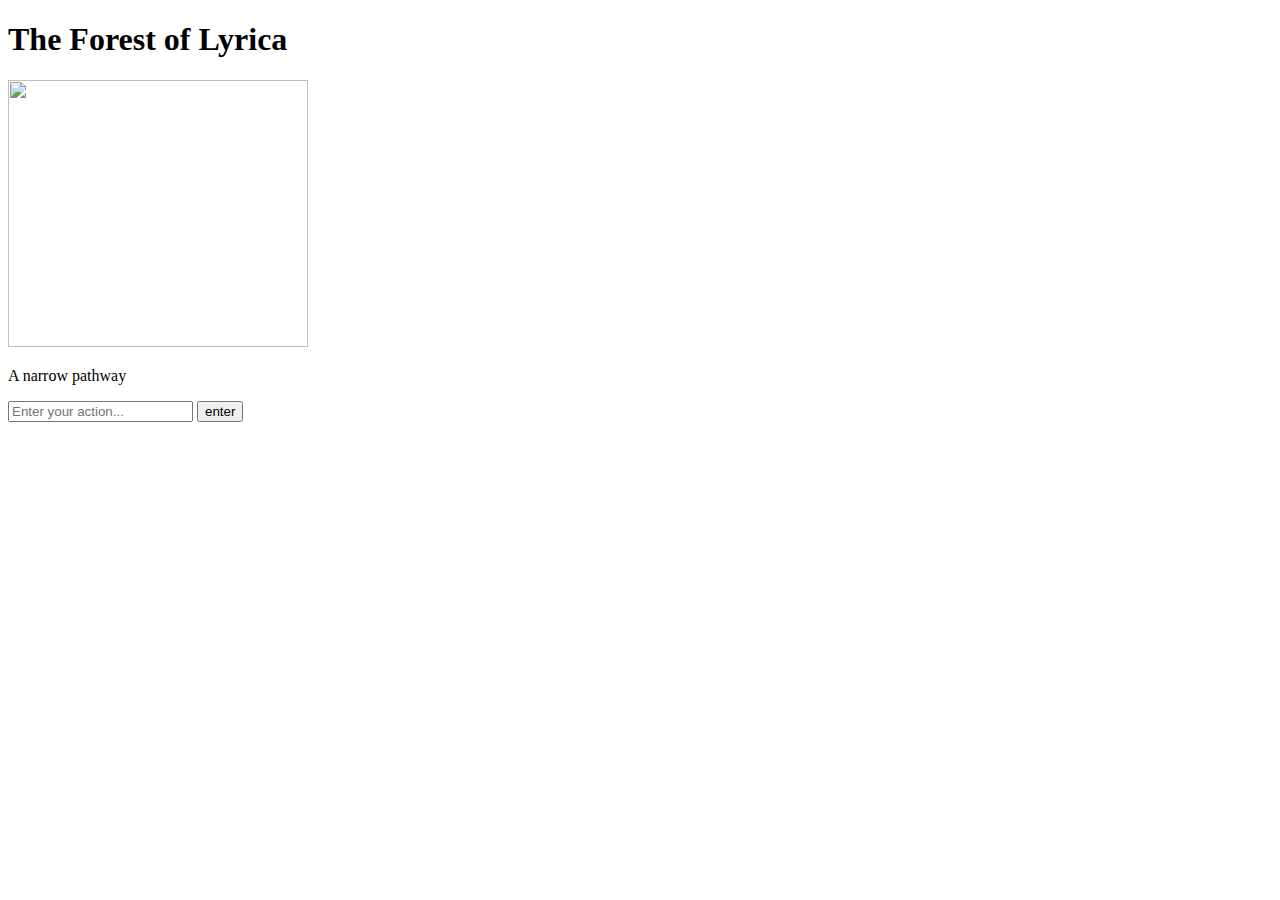
==== src/index.html @ 9288c235 "Update index.html" ====
<!doctype html>
<title>The Forest of Lyrica</title>
<link rel="stylesheet" href="lyrica.css">

<div id="stage">
  <h1>The Forest of Lyrica</h1>
  <img src="" width="300" height="267">
  <p id="output"></p>
  <input id="input" type="text" placeholder="Enter your action..."> 
  <button>enter</button>
</div>

<script>
//Create the map
var map = [];

map[0] = "An old stone keep.";
map[1] = "A deep well.";
map[2] = "A sunny glade";
map[3] = "A sleeping dragon";
map[4] = "A narrow pathway";
map[5] = "An ancient gate";
map[6] = "The edge of a river";
map[7] = "A lonely wooden bench";
map[8] = "An isolated cottage. Faint music comes from inside";

var images = [];
images[0] ="keep.png";
images[1] ="well.png";
images[2] ="glade.png";
images[3] ="dragon.png";
images[4] ="path.png";
images[5] ="gate.png";
images[6] ="river.png";
images[7] ="bench.png";
images[8] ="cottage.png";

//Messages for boundaries
var blockedPathMessages = [];
blockedPathMessages[0] = "It's too dangerous to move that way.";
blockedPathMessages[1] = "A mysterious force holds you back.";
blockedPathMessages[2] = "A tangle of thorns blocks your way.";
blockedPathMessages[3] = "You can't step over the dragon.";
blockedPathMessages[4] = "";
blockedPathMessages[5] = "The gate locks shut.";
blockedPathMessages[6] = "The river is too deep to cross.";
blockedPathMessages[7] = "The trees are too thick to pass.";
blockedPathMessages[8] = "You're too scared to go that way.";

//Create the items and set their location
var items = ["stone"];
var itemsLocation = [6];
//An array to store what the player ir carrying
var backpack = [];

//set the players start location and init player's input
var mapLocation = 4;
var playersInput = "";
var gameMessage = "";
//Create array of actions and a variable for the current action
var actionsIKnow = ["north", "east", "south", "west", "take", "use", "drop"];
var action = "";
//An array of the items game understands and a variable to store current item
var itemsIKnow = ["flute", "stone", "sword"];
var item = "";
//The output and input elements
var output = document.querySelector("#output");
var input = document.querySelector("#input");
//The image
var image = document.querySelector("img");
//the button
var button = document.querySelector("button");
button.style.cursor = "pointer";
button.addEventListener("click", clickHandler, false);
window.addEventListener("keydown", enter, false);

//Display the player's location
render();

function clickHandler(){
  playGame();
}
function enter(){
  if(event.keyCode === 13) {
    playGame();
    input.value = "";
  }
}

function playGame(){
  playersInput = input.value;
  playersInput = playersInput.toLowerCase();

  gameMessage = "";
  action = "";
  
  //Figure out the player's action
  for (var i = 0; i<actionsIKnow.length; i++){
    if(playersInput.indexOf(actionsIKnow[i]) !==-1)
    {
      action = actionsIKnow[i];
      break;
    }
  }
  //Figure out the item the player wants
  for (var i = 0; i<itemsIKnow.length; i++){
    if(playersInput.indexOf(itemsIKnow[i]) !==-1)
    {
      item = itemsIKnow[i];
      break;
    }
  }

  switch(action)
  {
    case "north":
      if(mapLocation >= 3){
        mapLocation -= 3;
      }
      else
      {
        gameMessage = blockedPathMessages[mapLocation];
      }
      //mapLocation = mapLocation -3
      break;
    case "east":
      if(mapLocation % 3 != 2){     
        mapLocation++;
      }
      else
      {
        gameMessage = blockedPathMessages[mapLocation];
      }
      break;
    case "south":
      if(mapLocation < 6){
        mapLocation += 3;
      }
      else
      {
        gameMessage = blockedPathMessages[mapLocation];
      }
      break;
    case "west":
      if (mapLocation % 3 != 0){
        mapLocation--;
      }
      else
      {
        gameMessage = blockedPathMessages[mapLocation];
      }
      break;
    case "take":
      takeItem();
      break;
    case "use":
      useItem();
      break;
    case "drop":
      dropItem();
      break;
    default:
      gameMessage = "I don't understand that"
  }
  render();
}

function takeItem(){

 var itemIndex = items.indexOf(item);
    
    // Check if the item exists in the current location and is also in the list of items the game understands
    if (itemsLocation[itemIndex] === mapLocation && itemIndex !== -1) {
        // Add the item to the backpack
        backpack.push(item);
        
        // Remove the item from the current location
        items.splice(itemIndex, 1);
        itemsLocation.splice(itemIndex, 1);
        
        // Update the game message
        gameMessage = "You picked up the " + item + ".";
    } else {
        // If the item is not found in the current location or is not recognized by the game
        gameMessage = "You can't take that item.";
    }

}

function dropItem(){
    // Check if the backpack is empty
    if (backpack.length === 0) {
        gameMessage = "You're not carrying anything to drop.";
        return;
    }
    
    var itemIndex = backpack.indexOf(item);
    
    // Check if the item exists in the backpack
    if (itemIndex !== -1) {
        // Remove the item from the backpack
        backpack.splice(itemIndex, 1);
        
        // Add the item back to the current location
        items.push(item);
        itemsLocation.push(mapLocation);
        
        // Update the game message
        gameMessage = "You dropped the " + item + ".";
    } else {
        // If the item is not found in the backpack
        gameMessage = "You're not carrying that item.";
    }
}

function useItem(){
  //find out if the item is in the backpack
  var backPackIndexNumber = backpack.indexOf(item);

  if (backpack.length === 0) {
    gameMessage = "You're not carrying anything to use.";
    return;
  }
  if (backPackIndexNumber === -1){
    gameMessage = "You're not carrying that item.";
    return;
  }
  switch(item)
  {
    case "flute":
    if (mapLocation === 8){
      gameMessage = "Beautiful music fills the air.";
      gameMessage+= " A wizend old man steps outside ";
      gameMessage+= "and hands you a sword!";

      //Add the sword to the world
      items.push("sword");
      itemsLocation.push(mapLocation);
    }else{
      gameMessage = "You try and play the flute";
      gameMessage+= " but it makes no sound here.";
    }
    break;
    case "sword":
      if (mapLocation ===3)
      {
        gameMessage = "You swing the sword and slay the dragon.";
        gameMessage += "You've saved the forest of Lyrica!."
        //end game
        //TODO
      }
      else
      {
        gameMessage = "You swing the sword listlessly.";
      }
      break;
    case "stone":
    if (mapLocation === 1)
      {
        gameMessage = "You drop the stone in the well.";
        gameMessage+= " A magical flute appears";
        //remove the stone from the backpack
        backpack.splice(backPackIndexNumber, 1)
        //Add the flute to the world
        items.push("flute");
        itemsLocation.push(mapLocation);
        //remove the stone from the game
        //TODO
      }
      else
      {
        gameMessage = "You fumble with the stone in your pocket.";
      }
      break;

  }
}

function render(){
  //Render the location
  output.innerHTML = map[mapLocation];
  image.src = "images/" + images[mapLocation];

  for(var i = 0; i < items.length; i++){
    if (mapLocation === itemsLocation[i]){
      output.innerHTML += "<br>You see a <strong>" + items[i] +"</strong> here";
    }
  }  
  //Display the game message
  output.innerHTML += "<br><em>" + gameMessage + "</em>"

  //Display the player's backpack contents
  if(backpack.length !== 0){
    output.innerHTML += "<br>You're carrying: " + backpack.join(", ");
  }
}
</script>
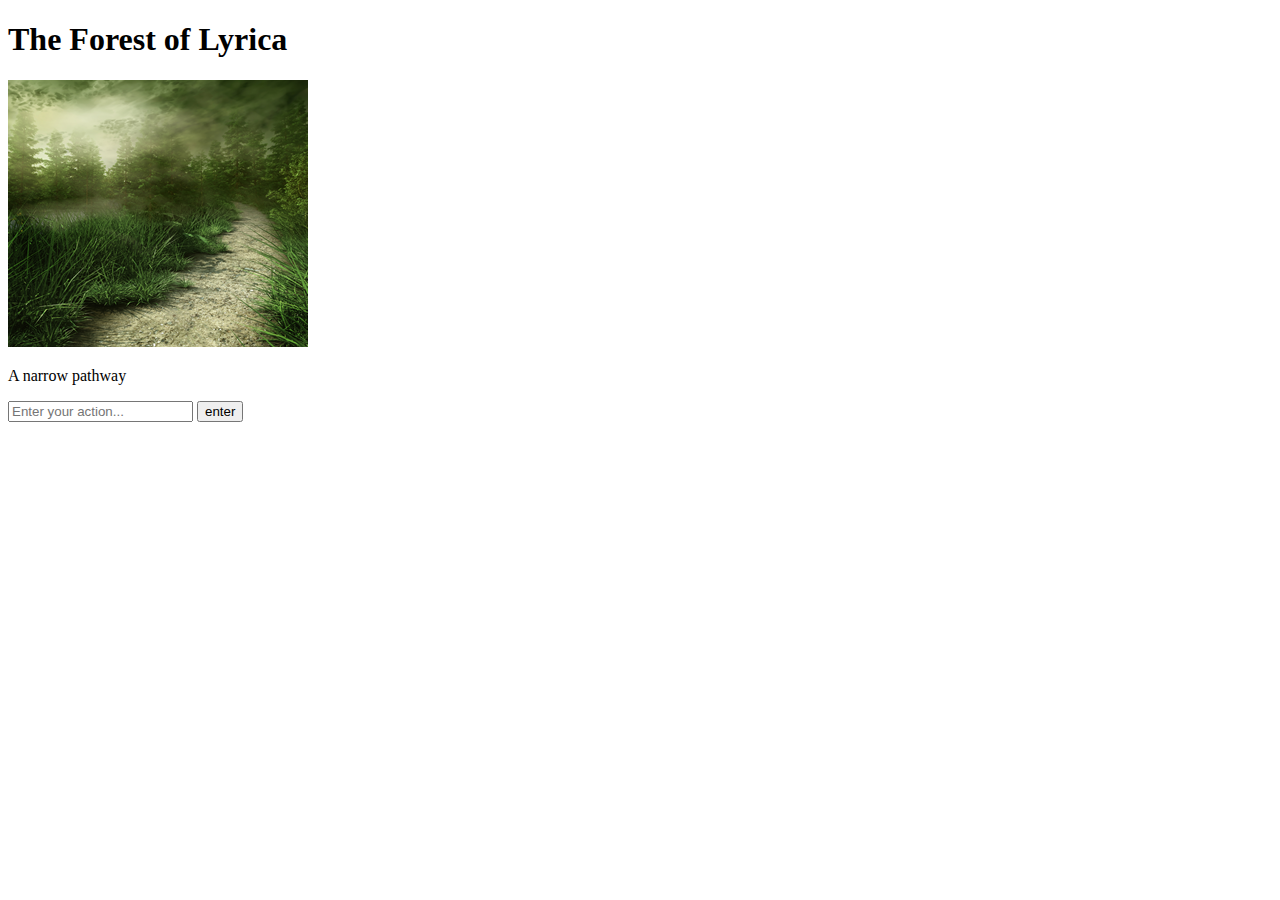
==== commit 889245b1: "Update index.html6" ====
--- a/src/index.html
+++ b/src/index.html
@@ -279,7 +279,7 @@
 function render(){
   //Render the location
   output.innerHTML = map[mapLocation];
-  image.src = "images/" + images[mapLocation];
+  image.src = images[mapLocation];
 
   for(var i = 0; i < items.length; i++){
     if (mapLocation === itemsLocation[i]){
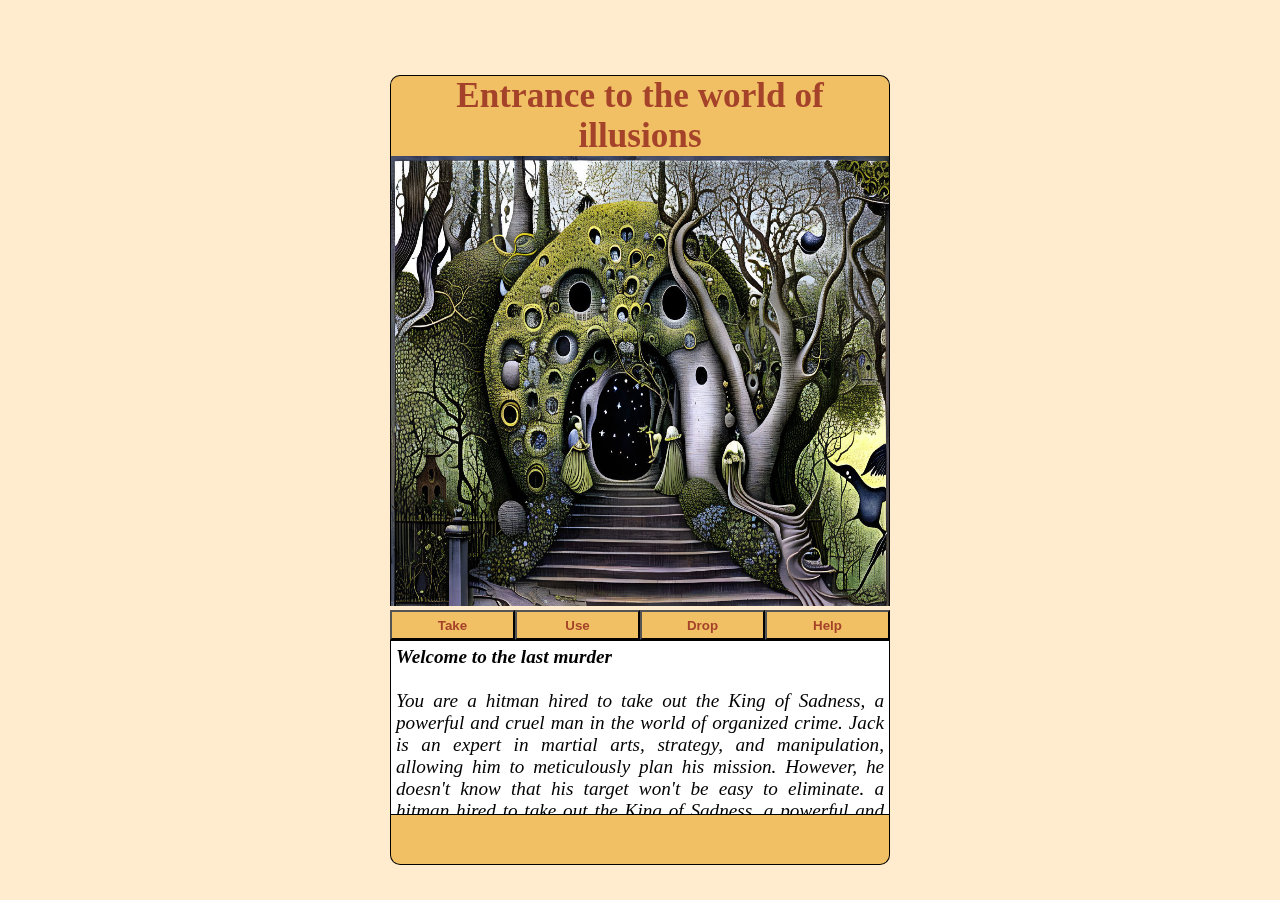
==== commit 7a89c909: "World of Illusions" ====
--- a/src/index.html
+++ b/src/index.html
@@ -1,297 +1,1616 @@
-<!doctype html>
-<title>The Forest of Lyrica</title>
-<link rel="stylesheet" href="lyrica.css">
-
-<div id="stage">
-  <h1>The Forest of Lyrica</h1>
-  <img src="" width="300" height="267">
-  <p id="output"></p>
-  <input id="input" type="text" placeholder="Enter your action..."> 
-  <button>enter</button>
-</div>
+<!DOCTYPE html>
+<html lang="en">
+<head>
+    <meta charset="UTF-8">
+    <meta http-equiv="X-UA-Compatible" content="IE=edge">
+    <meta name="viewport" content="width=device-width, initial-scale=1.0">
+    <link rel="stylesheet" href="style.css">
+    <title>Path of Transmigrate</title>
+</head>
+<body>
+    <div class="gameZone">
+        <div class="locationWrap">
+            <div class="location">
+                <h1 id="titleOutput"></h1>
+                <img src="" width="500" height="450">
+                <div class="buttonsSet">
+                    <button id="takeButton">Take</button>
+                    <button id="useButton">Use</button>
+                    <button id="dropButton">Drop</button>
+                    <button id="helpButton">Help</button>
+                </div>
+                    <input type="text" id="input" placeholder="Enter the item... And press Enter" >
+                    <p id="outputDisplay"></p>
+                    <div id="backpackDisplay"></div>
+            </div>
+        </div>
+        <div class="map"></div>
+    </div>
+</body>
 
 <script>
-//Create the map
-var map = [];
-
-map[0] = "An old stone keep.";
-map[1] = "A deep well.";
-map[2] = "A sunny glade";
-map[3] = "A sleeping dragon";
-map[4] = "A narrow pathway";
-map[5] = "An ancient gate";
-map[6] = "The edge of a river";
-map[7] = "A lonely wooden bench";
-map[8] = "An isolated cottage. Faint music comes from inside";
-
+    //Images
 var images = [];
-images[0] ="keep.png";
-images[1] ="well.png";
-images[2] ="glade.png";
-images[3] ="dragon.png";
-images[4] ="path.png";
-images[5] ="gate.png";
-images[6] ="river.png";
-images[7] ="bench.png";
-images[8] ="cottage.png";
-
-//Messages for boundaries
+
+images[0] = "1_1.png";
+images[1] = "2.png";
+images[2] = "3.png";
+images[3] = "4.png";
+images[4] = "5.png";
+images[5] = "6.png";
+images[6] = "7.png";
+images[7] = "8.png";
+images[8] = "9.png";
+images[9] = "10.png";
+images[10] = "11.png";
+images[11] = "12.png";
+images[12] = "13.png";
+images[13] = "14.png";
+images[14] = "15_1.png";
+images[15] = "16.png";
+images[16] = "17.png";
+images[17] = "18.png";
+images[18] = "19.png";
+images[19] = "20.png";
+images[20] = "21.png";
+images[21] = "22.png";
+images[22] = "23.png";
+images[23] = "24.png";
+images[24] = "25.png";
+
+//Map images
+
+var mapImages = [];
+
+mapImages[0] = "assets/map/m1.png";
+mapImages[1] = "assets/map/m2.png";
+mapImages[2] = "assets/map/m3.png";
+mapImages[3] = "assets/map/m4.png";
+mapImages[4] = "assets/map/m5.png";
+mapImages[5] = "assets/map/m6.png";
+mapImages[6] = "assets/map/m7.png";
+mapImages[7] = "assets/map/m8.png";
+mapImages[8] = "assets/map/m9.png";
+mapImages[9] = "assets/map/m10.png";
+mapImages[10] = "assets/map/m11.png";
+mapImages[11] = "assets/map/m12.png";
+mapImages[12] = "assets/map/m13.png";
+mapImages[13] = "assets/map/m14.png";
+mapImages[14] = "assets/map/m15.png";
+mapImages[15] = "assets/map/m16.png";
+mapImages[16] = "assets/map/m17.png";
+mapImages[17] = "assets/map/m18.png";
+mapImages[18] = "assets/map/m19.png";
+mapImages[19] = "assets/map/m20.png";
+mapImages[20] = "assets/map/m21.png";
+mapImages[21] = "assets/map/m22.png";
+mapImages[22] = "assets/map/m23.png";
+mapImages[23] = "assets/map/m24.png";
+mapImages[24] = "assets/map/m25.png";
+
+//Map location name
+var mapName = [];
+
+mapName[0] = "The immovable head";
+mapName[1] = "The cave of souls";
+mapName[2] = "Quiet road";
+mapName[3] = "Cyclops territory";
+mapName[4] = "Dark oak town";
+mapName[5] = "House of the dryads";
+mapName[6] = "Entrance to the world of illusions";
+mapName[7] = "Deadly sins district";
+mapName[8] = "High School of the nobility";
+mapName[9] = "Hideout of fairy cats";
+mapName[10] = "Road to the Heavenly Kingdom";
+mapName[11] = "Street of the wise";
+mapName[12] = "City center";
+mapName[13] = "Noble district tower";
+mapName[14] = "Castle of smile thieves";
+mapName[15] = "Floral outer city";
+mapName[16] = "Scent park";
+mapName[17] = "Harbor lighthouse";
+mapName[18] = "Main port";
+mapName[19] = "Meadow";
+mapName[20] = "Forest of tall trees";
+mapName[21] = "Abandoned cabin";
+mapName[22] = "Fishermen port";
+mapName[23] = "Wizard council tower";
+mapName[24] = "Herbalist shop";
+
+//bloqued paths
 var blockedPathMessages = [];
-blockedPathMessages[0] = "It's too dangerous to move that way.";
-blockedPathMessages[1] = "A mysterious force holds you back.";
-blockedPathMessages[2] = "A tangle of thorns blocks your way.";
-blockedPathMessages[3] = "You can't step over the dragon.";
-blockedPathMessages[4] = "";
-blockedPathMessages[5] = "The gate locks shut.";
-blockedPathMessages[6] = "The river is too deep to cross.";
-blockedPathMessages[7] = "The trees are too thick to pass.";
-blockedPathMessages[8] = "You're too scared to go that way.";
-
-//Create the items and set their location
-var items = ["stone"];
-var itemsLocation = [6];
-//An array to store what the player ir carrying
+
+blockedPathMessages[0] = "You cannot leave the region without first completing your mission.";
+blockedPathMessages[1] = "You cannot leave the region without first completing your mission.";
+blockedPathMessages[2] = "You cannot leave the region without first completing your mission.";
+blockedPathMessages[3] = "You cannot leave the region without first completing your mission.";
+blockedPathMessages[4] = "You cannot leave the region without first completing your mission.";
+blockedPathMessages[5] = "You cannot leave the region without first completing your mission.";
+blockedPathMessages[6] = "";
+blockedPathMessages[7] = "";
+blockedPathMessages[8] = "";
+blockedPathMessages[9] = "You cannot leave the region without first completing your mission.";
+blockedPathMessages[10] = "You cannot leave the region without first completing your mission.";
+blockedPathMessages[11] = "";
+blockedPathMessages[12] = "";
+blockedPathMessages[13] = "";
+blockedPathMessages[14] = "You cannot leave the region without first completing your mission.";
+blockedPathMessages[15] = "You cannot leave the region without first completing your mission.";
+blockedPathMessages[16] = "";
+blockedPathMessages[17] = "";
+blockedPathMessages[18] = "";
+blockedPathMessages[19] = "You cannot leave the region without first completing your mission.";
+blockedPathMessages[20] = "You cannot leave the region without first completing your mission.";
+blockedPathMessages[21] = "You cannot leave the region without first completing your mission.";
+blockedPathMessages[22] = "You cannot leave the region without first completing your mission.";
+blockedPathMessages[23] = "You cannot leave the region without first completing your mission.";
+blockedPathMessages[24] = "You cannot leave the region without first completing your mission.";
+
+var helpMessages = [];
+
+helpMessages[0] = "";
+helpMessages[1] = "";
+helpMessages[2] = "";
+helpMessages[3] = "";
+helpMessages[4] = "";
+helpMessages[5] = "";
+helpMessages[6] = "";
+helpMessages[7] = "";
+helpMessages[8] = "";
+helpMessages[9] = "";
+helpMessages[10] = "";
+helpMessages[11] = "";
+helpMessages[12] = "";
+helpMessages[13] = "";
+helpMessages[14] = "";
+helpMessages[15] = "";
+helpMessages[16] = "";
+helpMessages[17] = "";
+helpMessages[18] = "";
+helpMessages[19] = "";
+helpMessages[20] = "";
+helpMessages[21] = "";
+helpMessages[22] = "";
+helpMessages[23] = "";
+helpMessages[24] = "";
+
+//Set the player's start location
+var mapLocation = 6;
+
+//Initialize the player's input
+var playersInput = "";
+
+//Initialize the gameMessage
+var gameMessage = "";
+
+//Create an array of action the game understands and a variable to store the current action
+var actionsIKnow = ["north", "east", "south", "west", "take", "drop", "use", "help"];
+var action = "";
+
+//Game Objects
+var items = ["whispering flower", "smell flower", "blind flower", "magic map", "golden key", "fishing rod"];
+var itemLocations = [2, 15, 16, 5, 21, 22];
+
+var itemsIKnow = ["magic map", "whispering flower", "smell flower", "blind flower", "golden key", "protection amulet", "invisibility potion", "magic sword", "death sword", "necronomicon", "fairy crown", "death enchantment", "fairy dust", "book of universe", "noble district pass", "castle pass", "fishing rod"];
+var item = "";
+
+//Backpack
 var backpack = [];
 
-//set the players start location and init player's input
-var mapLocation = 4;
-var playersInput = "";
-var gameMessage = "";
-//Create array of actions and a variable for the current action
-var actionsIKnow = ["north", "east", "south", "west", "take", "use", "drop"];
-var action = "";
-//An array of the items game understands and a variable to store current item
-var itemsIKnow = ["flute", "stone", "sword"];
-var item = "";
-//The output and input elements
-var output = document.querySelector("#output");
+//Image 
+var image = document.querySelector("img");
+
+//map image
+var displayMap = document.querySelector(".map");
+
+//The outputs elements
+var titleOutput = document.querySelector("#titleOutput");
+var outputDisplay = document.querySelector("#outputDisplay");
+
+//input element
 var input = document.querySelector("#input");
-//The image
-var image = document.querySelector("img");
-//the button
-var button = document.querySelector("button");
-button.style.cursor = "pointer";
-button.addEventListener("click", clickHandler, false);
-window.addEventListener("keydown", enter, false);
-
-//Display the player's location
+
+
+//The buttons
+var takeButton = document.querySelector("#takeButton");
+takeButton.addEventListener("click", takeAction, false);
+
+var useButton = document.querySelector("#useButton");
+useButton.addEventListener("click", useAction, false);
+
+var dropButton = document.querySelector("#dropButton");
+dropButton.addEventListener("click", dropAction, false);
+
+var helpButton = document.querySelector("#helpButton");
+helpButton.addEventListener("click", helpAction, false);
+
+//Keys
+window.addEventListener("keydown", keydownHandler, false);
+
+//Backpakc display
+var backpackDisplay = document.querySelector("#backpackDisplay");
+
+//Game history checkpoints
+var herbalistShop = [];
+
+
+var gameStarted = false;
+var magicMapCatched = false;
+var whisperingFlowerCatched = false;
+var blindFlowerCatched = false;
+var smellFlowerCatched = false;
+var goldenKeyCatched = false;
+var fishingRodCatched = false;
+var bookOfUniverseCatched = false;
+var magicSwordGotIt = false;
+var giantHeadTest = false;
+var cyclopsIsDeath = false;
+var necronomiconDiscovered = false;
+var fairyCrownGiven = false;
+var fairyDustGotIt = false;
+var fairyDustSellIt = false;
+var nobleDistrictPass = false;
+var castlePass = false;
+var instantDeathEnchant = false;
+var castleGuardAdvice = false;
+var invisibilityPotionCrafted = false;
+var invisibilityPotionUsed = false;
+//display the player's location
 render();
 
-function clickHandler(){
-  playGame();
+function render(){
+    input.style.display = "none";
+    input.value = "";
+
+    outputDisplay.innerHTML = "";
+
+    while(displayMap.firstChild){
+        displayMap.removeChild(displayMap.lastChild);
+    }
+
+    while(backpackDisplay.firstChild){
+        backpackDisplay.removeChild(backpackDisplay.lastChild);
+    }
+    
+
+    locationMessage(); 
+
+    //Render the location
+    titleOutput.innerHTML = mapName[mapLocation];
+    image.src = "assets/" + images[mapLocation];
+
+    var matchingItems = "";
+    
+    //Display the game message
+    outputDisplay.innerHTML += "<em>" + gameMessage + "</em>";
+
+    
+
+    //Display an item if there's one in this location
+    //1. Loop through all the game items
+    for (let i = 0; i < items.length; i++) {
+            
+            //Find out if there's an item at this location
+            if(mapLocation === itemLocations[i]){
+
+                //Display it
+                matchingItems += "<strong>" + items[i] + "</strong>, ";
+
+            }
+            
+        }
+
+    if(matchingItems !== ""){
+        outputDisplay.innerHTML += "<br><br>You see " + matchingItems.slice(0, -2) + " here.<br>";
+    }
+
+    //Display the player's backpack contents
+    if(backpack.length !== 0){
+        for (let i = 0; i < backpack.length; i++) {
+            var addBackDiv = document.createElement("div");
+            addBackDiv.style.width = "50px";
+            addBackDiv.style.height = "50px";
+            addBackDiv.style.float = "left";
+            
+            
+            var addBackImg = document.createElement("img");
+            addBackImg.style.width = "100%";
+            addBackImg.style.height = "100%";
+            addBackImg.style.objectFit = "fill";
+            addBackImg.src = "assets/objects/" + backpack[i] + ".png";
+            console.log(addBackImg.src);
+
+            addBackDiv.appendChild(addBackImg);
+            backpackDisplay.appendChild(addBackDiv);
+        }
+
+        
+    }
+
+    //Render Map
+    for (let i = 0; i < mapImages.length; i++) {
+        var addDiv = document.createElement("div");
+        addDiv.style.width = "150px";
+        addDiv.style.height = "150px";
+        addDiv.style.float = "left";
+        
+        var addimg = document.createElement("img");
+        addimg.src = mapImages[i];
+        addimg.style.objectFit = "fill";
+        addimg.style.width = "100%"
+        addimg.style.height = "100%"
+        addimg.style.filter = "brightness(30%)"
+        
+
+        if(i === mapLocation){
+            
+            addimg.animate([
+                {filter: "brightness(30%)"},
+                {filter: "brightness(100%)"}
+            ],{
+                duration: 1000,
+                iterations: 1
+            });
+
+            addimg.style.filter = "brightness(100%)";
+            
+
+        }
+
+        addDiv.appendChild(addimg);
+
+        displayMap.appendChild(addDiv);
+        
+    }
+
 }
-function enter(){
-  if(event.keyCode === 13) {
+
+function actionRender(){
+    
+    input.style.display = "none";
+    input.value = "";
+
+    outputDisplay.innerHTML = "";
+
+    while(displayMap.firstChild){
+        displayMap.removeChild(displayMap.lastChild);
+    }
+
+    while(backpackDisplay.firstChild){
+        backpackDisplay.removeChild(backpackDisplay.lastChild);
+    }
+     
+
+    //Render the location
+    titleOutput.innerHTML = mapName[mapLocation];
+    image.src = "assets/" + images[mapLocation];
+
+    var matchingItems = "";
+    
+    //Display the game message
+    outputDisplay.innerHTML += "<em>" + gameMessage + "</em>";
+
+    
+
+    //Display an item if there's one in this location
+    //1. Loop through all the game items
+    for (let i = 0; i < items.length; i++) {
+            
+            //Find out if there's an item at this location
+            if(mapLocation === itemLocations[i]){
+
+                //Display it
+                matchingItems += "<strong>" + items[i] + "</strong>, ";
+
+            }
+            
+        }
+
+    if(matchingItems !== ""){
+        outputDisplay.innerHTML += "<br><br>You see " + matchingItems.slice(0, -2) + " here.<br>";
+    }
+
+    
+
+    
+
+    //Display the player's backpack contents
+    if(backpack.length !== 0){
+        for (let i = 0; i < backpack.length; i++) {
+            var addBackDiv = document.createElement("div");
+            addBackDiv.style.width = "50px";
+            addBackDiv.style.height = "50px";
+            addBackDiv.style.float = "left";
+            
+            
+            var addBackImg = document.createElement("img");
+            addBackImg.style.width = "100%";
+            addBackImg.style.height = "100%";
+            addBackImg.style.objectFit = "fill";
+            addBackImg.src = "assets/objects/" + backpack[i] + ".png";
+            console.log(addBackImg.src);
+
+            addBackDiv.appendChild(addBackImg);
+            backpackDisplay.appendChild(addBackDiv);
+        }
+
+        
+    }
+
+    //Render Map
+    for (let i = 0; i < mapImages.length; i++) {
+        var addDiv = document.createElement("div");
+        addDiv.style.width = "150px";
+        addDiv.style.height = "150px";
+        addDiv.style.float = "left";
+        
+        var addimg = document.createElement("img");
+        addimg.src = mapImages[i];
+        addimg.style.objectFit = "fill";
+        addimg.style.width = "100%"
+        addimg.style.height = "100%"
+        addimg.style.filter = "brightness(30%)"
+        
+
+        if(i === mapLocation){
+            
+            addimg.animate([
+                {filter: "brightness(30%)"},
+                {filter: "brightness(100%)"}
+            ],{
+                duration: 1000,
+                iterations: 1
+            });
+
+            addimg.style.filter = "brightness(100%)";
+            
+
+        }
+
+        addDiv.appendChild(addimg);
+
+        displayMap.appendChild(addDiv);
+        
+    }
+
+}
+
+function takeAction(){
+    action = "take";
+    input.style.display = "block";
+    input.value = "";
+    input.focus();
+    
+    
+}
+function useAction(){
+    action = "use";
+    input.style.display = "block";
+    input.value = "";
+    input.focus();
+}
+function dropAction(){
+    action = "drop";
+    input.style.display = "block";
+    input.focus();
+}
+function helpAction(){
+    action = "help";
+    
     playGame();
-    input.value = "";
-  }
 }
 
+
+
+function keydownHandler(event){
+
+    if (event.target.id === "input" && event.keyCode !== 13) {
+
+        return;
+        
+    }
+    
+
+    if (event.keyCode === 87){
+        action = "north";
+        playGame();
+    }
+    if (event.keyCode === 83){
+        action = "south";
+        playGame();
+    }
+    if (event.keyCode === 68){
+        action = "east";
+        playGame();
+    }
+    if (event.keyCode === 65){
+        action = "west";
+        playGame();
+    }
+    if (event.keyCode === 84){
+        takeAction();
+        event.preventDefault();
+        
+    }
+    if (event.keyCode === 84){
+        takeAction();
+        event.preventDefault();
+        
+    }
+    if (event.keyCode === 85){
+        useAction();
+        event.preventDefault();
+        
+    }
+    if (event.keyCode === 80){
+        dropAction();
+        event.preventDefault();
+        
+    }
+    if (event.keyCode === 72){
+        action = "help";
+        playGame();
+        
+        
+    }
+    if (event.keyCode === 13){
+        if (action === "take") {
+            console.log("take");
+            takeItem();
+            action = "";
+            
+        }
+        if (action === "use") {
+            console.log("use");
+            useItem();
+            action = "";
+        }
+        if (action === "drop") {
+            console.log("drop");
+            dropItem();
+            action = "";
+
+        }
+
+    }
+}
+
 function playGame(){
-  playersInput = input.value;
-  playersInput = playersInput.toLowerCase();
-
-  gameMessage = "";
-  action = "";
-  
-  //Figure out the player's action
-  for (var i = 0; i<actionsIKnow.length; i++){
-    if(playersInput.indexOf(actionsIKnow[i]) !==-1)
-    {
-      action = actionsIKnow[i];
-      break;
-    }
-  }
-  //Figure out the item the player wants
-  for (var i = 0; i<itemsIKnow.length; i++){
-    if(playersInput.indexOf(itemsIKnow[i]) !==-1)
-    {
-      item = itemsIKnow[i];
-      break;
-    }
-  }
-
-  switch(action)
-  {
-    case "north":
-      if(mapLocation >= 3){
-        mapLocation -= 3;
-      }
-      else
-      {
-        gameMessage = blockedPathMessages[mapLocation];
-      }
-      //mapLocation = mapLocation -3
-      break;
-    case "east":
-      if(mapLocation % 3 != 2){     
-        mapLocation++;
-      }
-      else
-      {
-        gameMessage = blockedPathMessages[mapLocation];
-      }
-      break;
-    case "south":
-      if(mapLocation < 6){
-        mapLocation += 3;
-      }
-      else
-      {
-        gameMessage = blockedPathMessages[mapLocation];
-      }
-      break;
-    case "west":
-      if (mapLocation % 3 != 0){
-        mapLocation--;
-      }
-      else
-      {
-        gameMessage = blockedPathMessages[mapLocation];
-      }
-      break;
-    case "take":
-      takeItem();
-      break;
-    case "use":
-      useItem();
-      break;
-    case "drop":
-      dropItem();
-      break;
-    default:
-      gameMessage = "I don't understand that"
-  }
-  render();
+
+    //Reset these varieables from the previosu turn
+    gameMessage = "";
+    outputDisplay.innerHTML = "";
+    
+    
+    
+
+    //Figure out the item the player wants
+    for (let i = 0; i < itemsIKnow.length; i++){
+        if(playersInput.indexOf(itemsIKnow[i]) !== -1){
+
+            item = itemsIKnow[i];
+            console.log("player's item: " + item);
+
+        }
+    }
+
+    //Choose the correct action
+    switch(action){
+
+        case "north":
+            if(mapLocation >= 5){
+                mapLocation -= 5;
+                render();
+            } else {
+                gameMessage = blockedPathMessages[mapLocation];
+                actionRender();
+            }
+            break;
+        
+        case "east":
+            if (mapLocation % 5 != 4){
+                mapLocation += 1;
+                render();
+            } else {
+                gameMessage = blockedPathMessages[mapLocation];
+                actionRender();
+            }
+            break;
+            
+        case "south":
+            if (mapLocation < 20){
+                mapLocation += 5;
+                render();
+            } else {
+                gameMessage = blockedPathMessages[mapLocation];
+                actionRender();
+            }
+            break;
+
+        case "west":
+            if(mapLocation % 5 != 0){
+                mapLocation -= 1;
+                render();
+            } else {
+                gameMessage = blockedPathMessages[mapLocation];
+                actionRender();
+            }
+            break;
+
+        case "take":
+            takeItem();
+            item = "";
+            break;
+
+        case "drop":
+            dropItem();
+            item = "";
+            break;
+
+        case "use":
+            useItem();
+            break;
+
+        case "help":
+            if(helpMessages[mapLocation] !== ""){
+
+                gameMessage = helpMessages[mapLocation] + " ";
+
+            }
+            gameMessage += "Try any of these words: ";
+            gameMessage += "north, east, south, west, take, drop, use";
+            actionRender();
+            break;
+
+        default:
+            gameMessage = "I don't understand that.";
+            actionRender();
+
+    }
+
+    
+    
+    action = "";
+
 }
 
 function takeItem(){
 
- var itemIndex = items.indexOf(item);
-    
-    // Check if the item exists in the current location and is also in the list of items the game understands
-    if (itemsLocation[itemIndex] === mapLocation && itemIndex !== -1) {
-        // Add the item to the backpack
-        backpack.push(item);
-        
-        // Remove the item from the current location
-        items.splice(itemIndex, 1);
-        itemsLocation.splice(itemIndex, 1);
-        
-        // Update the game message
-        gameMessage = "You picked up the " + item + ".";
+    getInput();
+
+    var itemIndexNumber = items.indexOf(item);
+
+    if(itemIndexNumber !== -1 && itemLocations[itemIndexNumber] === mapLocation){
+
+        switch (item) {
+            case "magic map":
+                gameMessage = "The map is thrown at your face and up your nose. You don't know how, but now you can see the map of the region without needing one.";
+
+                items.splice(itemIndexNumber, 1);
+                itemLocations.splice(itemIndexNumber, 1);
+
+                displayMap.style.display = "block";
+
+                magicMapCatched = true;
+                
+                break;
+            case "whispering flower":
+                gameMessage = "You take the " + item + ".";
+
+                backpack.push(item);
+
+                items.splice(itemIndexNumber, 1);
+                itemLocations.splice(itemIndexNumber, 1);
+
+                whisperingFlowerCatched = true;
+                
+                break;
+            case "blind flower":
+                gameMessage = "You take the " + item + ".";
+
+                backpack.push(item);
+
+                items.splice(itemIndexNumber, 1);
+                itemLocations.splice(itemIndexNumber, 1);
+
+                blindFlowerCatched = true;
+                
+                break;
+            case "smell flower":
+                gameMessage = "You take the " + item + ".";
+
+                backpack.push(item);
+
+                items.splice(itemIndexNumber, 1);
+                itemLocations.splice(itemIndexNumber, 1);
+
+                smellFlowerCatched = true;
+                
+                break;
+            case "golden key":
+                gameMessage = "You take the " + item + ".";
+
+                backpack.push(item);
+
+                items.splice(itemIndexNumber, 1);
+                itemLocations.splice(itemIndexNumber, 1);
+
+                goldenKeyCatched = true;
+                
+                break;
+            case "fishing rod":
+                gameMessage = "You take the " + item + ".";
+
+                backpack.push(item);
+
+                items.splice(itemIndexNumber, 1);
+                itemLocations.splice(itemIndexNumber, 1);
+
+                fishingRodCatched = true;
+                
+                break;
+        
+            default:
+                gameMessage = "You take the " + item + ".";
+
+                backpack.push(item);
+
+                items.splice(itemIndexNumber, 1);
+                itemLocations.splice(itemIndexNumber, 1);
+
+                break;
+        }
+        
+         
+
     } else {
-        // If the item is not found in the current location or is not recognized by the game
-        gameMessage = "You can't take that item.";
-    }
+
+        gameMessage = "You can't do that.";
+
+    }
+
+    actionRender();
 
 }
 
 function dropItem(){
-    // Check if the backpack is empty
+
+    getInput();
+
+    if (backpack.length !== 0){
+
+        var backpackIndexNumber = backpack.indexOf(item);
+
+        if (backpackIndexNumber !== -1){
+
+            gameMessage = "You drop the " + item + ".";
+
+            items.push(backpack[backpackIndexNumber]);
+            itemLocations.push(mapLocation);
+
+            backpack.splice(backpackIndexNumber, 1);
+
+        } else {
+
+            gameMessage = "You can't do that.";
+
+        }
+
+    } else {
+
+        gameMessage = "You're not carrying anything.";
+
+    }
+
+    actionRender();
+
+}
+
+function useItem(){
+    getInput();
+
+    var backpackIndexNumber = backpack.indexOf(item);
+
+    if (backpackIndexNumber === -1) {
+        
+        gameMessage = "You're not carrying it.";
+
+    }
+
     if (backpack.length === 0) {
-        gameMessage = "You're not carrying anything to drop.";
-        return;
-    }
-    
-    var itemIndex = backpack.indexOf(item);
-    
-    // Check if the item exists in the backpack
-    if (itemIndex !== -1) {
-        // Remove the item from the backpack
-        backpack.splice(itemIndex, 1);
-        
-        // Add the item back to the current location
-        items.push(item);
-        itemsLocation.push(mapLocation);
-        
-        // Update the game message
-        gameMessage = "You dropped the " + item + ".";
-    } else {
-        // If the item is not found in the backpack
-        gameMessage = "You're not carrying that item.";
-    }
+        
+        gameMessage = "Your backpack is empty.";
+
+    }
+
+    if (backpackIndexNumber !== -1){
+
+        switch(item){
+
+            case "whispering flower":
+                if (mapLocation === 24) {
+                    
+
+                    if (herbalistShop.length === 2) {
+                        herbalistShop.push("whispering flower");
+
+                        gameMessage = "Owner: Thanks for the last flower, now I can create the invisibility potion.";
+
+                        backpack.splice(backpackIndexNumber, 1);
+
+                        items.push("invisibility potion");
+                        itemLocations.push(mapLocation);
+                        
+                    } else if (herbalistShop.length === 1){
+                        herbalistShop.push("whispering flower");
+
+                        gameMessage = "Owner: Now only the last flower is missing. I have heard that the last flower is in the west.";
+
+                        backpack.splice(backpackIndexNumber, 1);
+
+                    } else if (herbalistShop.length === 0) {
+                        herbalistShop.push("whispering flower");
+
+                        gameMessage = "Owner: Well, this is the first flower, keep going sir. I've heard that the two remaining flowers are close to each other to the west.";
+
+                        backpack.splice(backpackIndexNumber, 1);
+
+                    }
+                    
+                } else if (mapLocation === 0 || mapLocation === 3){
+
+                    gameMessage = "Yo're DEATH!";
+                    gameOver();
+
+                } else {
+
+                    gameMessage = "Do you want to waste such a valuable resource? Moron.";
+
+                }
+                break;
+
+            case "smell flower":
+                if (mapLocation === 24){
+
+                    if (herbalistShop.length === 2) {
+                        herbalistShop.push("smell flower");
+
+                        gameMessage = "Owner: Thanks for the last flower, now I can create the invisibility potion.";
+
+                        backpack.splice(backpackIndexNumber, 1);
+
+                        items.push("invisibility potion");
+                        itemLocations.push(mapLocation);
+                        
+                    } else if (herbalistShop.length === 1){
+                        herbalistShop.push("smell flower");
+
+                        if (herbalistShop[0] === "whispering flower"){
+
+                            gameMessage = "Owner: Now only the last flower is missing. I have heard that the last flower is in the west.";
+
+                        } else {
+
+                            gameMessage = "Owner: Now only the last flower is missing. I've heard that the last flower is in the north.";
+
+                        }
+
+                        
+
+                        backpack.splice(backpackIndexNumber, 1);
+
+                    } else if (herbalistShop.length === 0) {
+                        herbalistShop.push("smell flower");
+
+                        gameMessage = "Owner: Well, this is the first flower, keep going sir. I have heard that the remaining two flowers are far from each other.";
+
+                        backpack.splice(backpackIndexNumber, 1);
+
+                    }
+
+                } else if (mapLocation === 0 ||mapLocation === 3){
+
+                    gameMessage = "Yo're DEATH!";
+                    gameOver();
+
+                } else {
+
+                    gameMessage = "Do you want to waste such a valuable resource? Moron.";
+
+                }
+                break;
+
+            case "blind flower":
+                if (mapLocation === 24){
+
+                    if (herbalistShop.length === 2) {
+                        herbalistShop.push("blind flower");
+
+                        gameMessage = "Owner: Thanks for the last flower, now I can create the invisibility potion.";
+
+                        backpack.splice(backpackIndexNumber, 1);
+
+                        items.push("invisibility potion");
+                        itemLocations.push(mapLocation);
+                        
+                    } else if (herbalistShop.length === 1){
+                        herbalistShop.push("blind flower");
+
+                        if (herbalistShop[0] === "whispering flower"){
+
+                            gameMessage = "Owner: Now only the last flower is missing. I have heard that the last flower is in the west.";
+
+                        } else {
+
+                            gameMessage = "Owner: Now only the last flower is missing. I've heard that the last flower is in the north.";
+
+                        }
+
+                        
+
+                        backpack.splice(backpackIndexNumber, 1);
+
+                    } else if (herbalistShop.length === 0) {
+                        herbalistShop.push("blind flower");
+
+                        gameMessage = "Owner: Well, this is the first flower, keep going sir. I have heard that the remaining two flowers are far from each other.";
+
+                        backpack.splice(backpackIndexNumber, 1);
+
+                    }
+
+                } else if (mapLocation === 0 ||mapLocation === 3){
+
+                    gameMessage = "Yo're DEATH!";
+                    gameOver();
+
+                } else {
+
+                    gameMessage = "Do you want to waste such a valuable resource? Moron.";
+
+                }
+                break;
+            
+            case "invisibility potion":
+                if (mapLocation === 23) {
+                    
+                    gameMessage = "You have avoided the guards and have reached the top of the tower, on a sideboard you see an amulet with a large amount of magical power. You think you should take it, since you won't get a second chance.";
+
+                    backpack.splice(backpackIndexNumber, 1);
+
+                    items.push("protection amulet");
+                    itemLocations.push(mapLocation);
+                    invisibilityPotionCrafted = true;
+                    invisibilityPotionUsed = true;
+
+                } else {
+
+                    gameMessage = "Do you want to waste such a valuable resource? Moron.";
+
+                }
+                break;
+
+            case "protection amulet":
+                if (mapLocation === 0){
+
+                    gameMessage = "Well done, you have withstood my attack. I wonder if you with this magic sword could kill my tiranic brother... He might have something that would help in your adventure.";
+
+                    items.push("magic sword");
+                    itemLocations.push(mapLocation);
+
+                    giantHeadTest = true;
+                    magicSwordGotIt = true;
+
+                } else if (mapLocation === 3){
+
+                    gameMessage = "Racksour: I see that you can resist my attacks, but nothing else. This is boring, come back when you stop being a turtle in its shell.";
+
+                } else {
+
+                    gameMessage = "You use the amulet, but there is nothing to protect yourself from.";
+
+                }
+                break;
+
+            case "magic sword":
+                if (mapLocation === 3 && !cyclopsIsDeath) {
+                    
+                    gameMessage = "Racksour: Oh, wow. You have defeated me. I didn't expect to find such a strong opponent. Here's what I took from those insects.";
+
+                    items.push("fairy crown");
+                    itemLocations.push(mapLocation);
+                    cyclopsIsDeath = true;
+
+                } else if (mapLocation === 3 && cyclopsIsDeath){
+
+                    gameMessage = "You don't have to do anything else in this place";
+
+                }else if (mapLocation === 14 && castlePass){
+
+                    gameMessage = "King of Sadness: You are a disbeliever, did you expect that with that sword you would do something to me? All you've ever done was tickle, now die.";
+
+                    gameMessage += "<br>You're DEAD!";
+
+                    gameOver();
+
+                } else if (mapLocation === 12){
+
+                    if (instantDeathEnchant) {
+                        
+                        gameMessage = "Dwarf blacksmith: I don't know what you intend to do with this sword of death, but I don't want to know anything about it. ";
+
+                        backpack.splice(backpackIndexNumber, 1);
+
+                        items.push("death sword");
+                        itemLocations.push(mapLocation);
+
+                    }
+
+                } else {
+
+                    gameMessage = "I'm not the type of person who kills just because.";
+
+                }
+                break;
+
+            case "fishing rod":
+                if (mapLocation === 22) {
+
+                    var getBookOfUniverse = 8;
+                    var fishNumber = Math.floor(Math.random() * 10);
+                    console.log(fishNumber);
+                    
+                    if (fishNumber >= getBookOfUniverse) {
+
+                        gameMessage = "Look, this book seems important... I don't know if those rancid savants are going to like it."
+
+                        items.push("book of universe");
+                        itemLocations.push(mapLocation);
+                        
+                    } else {
+                        if (fishNumber === 0)
+                            gameMessage = "I've caught a piece of trash.";
+                        else if (fishNumber === 1)
+                            gameMessage = "I've caught a old boot.";
+                        else if (fishNumber === 2)
+                            gameMessage = "I've caught a plastic bottle.";
+                        else if (fishNumber === 3)
+                            gameMessage = "I've caught a little useful fish.";
+                        else if (fishNumber === 4)
+                            gameMessage = "I've caught a tampon.";
+                        else if (fishNumber === 5)
+                            gameMessage = "I've caught a used prophylactic.";
+                        else if (fishNumber === 6)
+                            gameMessage = "I've caught a beautiful broken watch.";
+                        else if (fishNumber === 7)
+                            gameMessage = "I've caught a sticky turd.";
+                    }
+                    
+                } else {
+
+                    gameMessage = "It doesn't look like you can catch anything here.";
+
+                }
+                break;
+            
+            case "golden key":
+                if (mapLocation === 1) {
+
+                    gameMessage = "You have opened the chest.";
+                    gameMessage += "I think I could trade this book in the cursed neighborhood.";
+
+                    backpack.splice(backpackIndexNumber, 1);
+
+                    items.push("necronomicon");
+                    itemLocations.push(mapLocation);
+                    necronomiconDiscovered = true;
+                    
+                } else {
+
+                    gameMessage = "This key looks like it's not going to open anything normal.";
+
+                }
+                break;
+
+            case "necronomicon":
+                if (mapLocation === 7) {
+
+                    gameMessage = "With the help of the followers of the deadly sins, you have learned the instant death charm.";
+
+                    backpack.splice(backpackIndexNumber, 1);
+                    
+                    instantDeathEnchant = true;
+                    
+                } else {
+
+                    gameMessage = "This isn't an object that you can show off";
+
+                }
+                break;
+
+            case "death sword":
+                if (mapLocation === 3 && !cyclopsIsDeath) {
+                    
+                    gameMessage = "Racksour: You're not supposed to have that sword... This is so unfair.";
+
+                    items.push("fairy crown");
+                    itemLocations.push(mapLocation);
+
+                } else if (mapLocation === 3 && cyclopsIsDeath){
+
+                    gameMessage = "You don't have to do anyithing else in this place.";
+
+                }else if (mapLocation === 14 && castlePass){
+
+                    gameMessage = "King of Sadness: Where did you get this sword? It was supposed to be destroyed! I curse you and all the people of this kingdom...";
+
+                    gameMessage += "<br>You WIN!";
+
+                    gameWin();
+
+                } else if (mapLocation === 14 && !castlePass && !castleGuardAdvice) {
+
+                    gameMessage = "Castle guard: This is the first advice, another one and you're death!";
+
+                    castleGuardAdvice = true;
+                    
+                } else if (mapLocation === 14 && !castlePass && castleGuardAdvice) {
+
+                    gameMessage = "I've told you! Prepare you to die!!!";
+                    gameMessage += "You're DEAT!";
+
+                    gameOver();
+                    
+                } else {
+
+                    gameMessage = "This is too powerful a sword to swing carelessly around.";
+
+                }
+                break;
+
+            case "book of universe":
+                if (mapLocation === 11) {
+
+                    gameMessage = "Finally, I handed over the book of the universe and received the pass to the noble district. As I walked towards it, I wondered if I had made the right choice.";
+                    gameMessage += "You've got the noble distric pass!";
+
+                    backpack.splice(backpackIndexNumber, 1);
+
+                    nobleDistrictPass = true;
+                    
+                } else {
+
+                    gameMessage = "This book is too complex for ordinary people and useless for magicians... I would have to look for someone with a lot of knowledge...";
+
+                }
+                break;
+
+            case "fairy crown":
+                if (mapLocation === 9) {
+
+                    gameMessage = "Fairy soldier: My God! Our savior has arrived, let us reward you with our most precious possession.";
+
+                    backpack.splice(backpackIndexNumber, 1);
+
+                    items.push("fairy dust");
+                    itemLocations.push(mapLocation);
+
+                    fairyCrownGiven = true;
+                    
+                } else {
+
+                    gameMessage = "This item is not valuable to ordinary people... only to tiny magical beings with wings.";
+
+                }
+                break;
+
+            case "fairy dust":
+                if (mapLocation === 13 && nobleDistrictPass) {
+
+                    gameMessage = "Thanks to the fairy dust they gave you the castle pass... Now you can enter without worry.";
+
+                    backpack.splice(backpackIndexNumber, 1);
+
+                    castlePass = true;
+                    fairyDustSellIt = true;
+                    
+                } else if (mapLocation === 13 && !nobleDistrictPass) {
+
+                    gameMessage = "Door guard: Hey you get out of here, you piece of shit!";
+                    
+                } else {
+
+                    gameMessage = "Surely in an area with more power this would be more useful...";
+
+                }
+                break;
+
+            default:
+                gameMessage = "You don't have this item";
+                break;
+
+
+
+        }
+
+    }
+
+
+    actionRender();
 }
 
-function useItem(){
-  //find out if the item is in the backpack
-  var backPackIndexNumber = backpack.indexOf(item);
-
-  if (backpack.length === 0) {
-    gameMessage = "You're not carrying anything to use.";
-    return;
-  }
-  if (backPackIndexNumber === -1){
-    gameMessage = "You're not carrying that item.";
-    return;
-  }
-  switch(item)
-  {
-    case "flute":
-    if (mapLocation === 8){
-      gameMessage = "Beautiful music fills the air.";
-      gameMessage+= " A wizend old man steps outside ";
-      gameMessage+= "and hands you a sword!";
-
-      //Add the sword to the world
-      items.push("sword");
-      itemsLocation.push(mapLocation);
-    }else{
-      gameMessage = "You try and play the flute";
-      gameMessage+= " but it makes no sound here.";
-    }
-    break;
-    case "sword":
-      if (mapLocation ===3)
-      {
-        gameMessage = "You swing the sword and slay the dragon.";
-        gameMessage += "You've saved the forest of Lyrica!."
-        //end game
-        //TODO
-      }
-      else
-      {
-        gameMessage = "You swing the sword listlessly.";
-      }
-      break;
-    case "stone":
-    if (mapLocation === 1)
-      {
-        gameMessage = "You drop the stone in the well.";
-        gameMessage+= " A magical flute appears";
-        //remove the stone from the backpack
-        backpack.splice(backPackIndexNumber, 1)
-        //Add the flute to the world
-        items.push("flute");
-        itemsLocation.push(mapLocation);
-        //remove the stone from the game
-        //TODO
-      }
-      else
-      {
-        gameMessage = "You fumble with the stone in your pocket.";
-      }
-      break;
-
-  }
+function getInput(){
+
+    var playersInput = input.value;
+    playersInput = playersInput.toLowerCase();
+
+    //Figure out the item the player wants
+    for (let i = 0; i < itemsIKnow.length; i++) {
+            if(playersInput.indexOf(itemsIKnow[i]) !== -1)
+            {
+                item = itemsIKnow[i];
+                console.log("player's item: " + item);
+            }
+            
+        }
+
 }
-
-function render(){
-  //Render the location
-  output.innerHTML = map[mapLocation];
-  image.src = images[mapLocation];
-
-  for(var i = 0; i < items.length; i++){
-    if (mapLocation === itemsLocation[i]){
-      output.innerHTML += "<br>You see a <strong>" + items[i] +"</strong> here";
-    }
-  }  
-  //Display the game message
-  output.innerHTML += "<br><em>" + gameMessage + "</em>"
-
-  //Display the player's backpack contents
-  if(backpack.length !== 0){
-    output.innerHTML += "<br>You're carrying: " + backpack.join(", ");
-  }
+ 
+function gameOver(){
+
+    window.alert("HA HA HA you Loooose!");
+
+    location.reload();
+    
 }
+
+function gameWin(){
+
+    window.alert("You win little assassin! Well played!");
+
+    location.reload();
+
+}
+
+function locationMessage(){
+
+    switch (mapLocation) {
+        case 0:
+            if (!giantHeadTest) {
+                
+                gameMessage = "In front of you stands an imposing giant head, carved in hard stone and as cold as ice. The challenge it presents is to withstand a strong blow from it without dying in the attempt. If you manage to resist without losing your life, you will obtain the coveted reward: the magic sword. Prepare for the test and show your bravery and strength.";
+
+                gameMessage += "<br><br>Maybe if you have something to protect you...";
+
+            } else if (giantHeadTest){
+
+                gameMessage = "Glad to see you againt my little friend, have a nice day.";
+
+            } else if (giantHeadTest && cyclopsIsDeath){
+
+                gameMessage = "Oh my god! You did it! Thank you very much my little friend, now i will be in peace for the rest of my life!"
+
+            }
+            
+            break;
+        case 1:
+            if (!necronomiconDiscovered){
+
+                gameMessage = "As you venture into the cave of souls, you perceive an unsettling energy that makes you feel watched. As you cautiously move forward, you discover a mysterious chest hidden behind a rock. The golden lock shines brightly, challenging you to open it. Will you be able to unveil its contents and make it out of the cave alive?";
+
+                gameMessage += "<br><br>It seems like you need a key...";
+
+                
+
+            } else if (necronomiconDiscovered){
+
+                gameMessage = "When you re-enter the cave, you no longer feel that you are being watched. You leave because you can't find anything...";
+
+            }
+            
+            break;
+        case 2:
+            if (!whisperingFlowerCatched) {
+
+                gameMessage = "As you walk along a silent path, you hear an unintelligible murmur that seems to come out of nowhere. As you approach, you realize that it is a flower that emits incomprehensible sounds. Could the flower be trying to communicate with you in some way? You remain silent, trying to decipher its message and uncover the secret it hides inside.";
+
+                gameMessage += "<br><br>Maybe it will be useful for alchemy...";
+                
+            } else if (whisperingFlowerCatched) {
+                
+                gameMessage = "This silence of this place lives up to its name.";
+
+            }
+            
+            break;
+        case 3:
+            if (!cyclopsIsDeath){
+
+                gameMessage = "In the cyclops territory, you come across its brother, another imposing giant head. He asks you what you have come to do there, while his cold gaze scrutinizes you. A thought crosses your mind: could you kill him if you wanted to? But you realize it wouldn't be easy, as his strength and power are evident. You decide to respond cautiously, trying to get out of the situation unscathed.";
+
+                gameMessage += "<br><br>Maybe if i destroy her eyes with something sharpen...";
+
+            } else if (cyclopsIsDeath) {
+                
+                gameMessage = "You find yourself dead head being eaten by nature.";
+
+            }
+            
+            break;
+        case 4:
+
+            gameMessage = "Dark Oak Town is a fantastic medieval village located in a lush forest surrounded by high stone walls and a deep moat. Its cobbled streets are lit by wrought iron lanterns, creating a mysterious atmosphere. In the center of the town stands a majestic stone castle with imposing towers and a water-filled moat at its base. The economy of the village is based on agriculture and craftsmanship, and its weekly market attracts traders from all over the region. Despite its beauty, it is rumored that the town is cursed and many avoid it for fear of the dark secrets hidden behind its walls.";            
+            
+            break;
+        case 5:
+            if (!magicMapCatched) {
+
+                gameMessage = "As you venture into the forest of dryads, you hear a soft murmur that seems to come from the trees. Suddenly, something moves around you and you feel a magical energy enveloping you. You discover that it is a magical map that will show you the paths to hidden treasures and secret places in the forest.";
+
+                gameMessage += "<br><br>Maybe i should take with me..."
+                
+            } else if (magicMapCatched) {
+                
+                gameMessage = "You think you have never seen such a beautiful forest.";
+
+            }
+            
+            break;
+        case 6:
+            if (!gameStarted) {
+
+                gameMessage = "<strong>Welcome to the last murder</strong>"
+                
+                gameMessage += "<br><br>You are a hitman hired to take out the King of Sadness, a powerful and cruel man in the world of organized crime. Jack is an expert in martial arts, strategy, and manipulation, allowing him to meticulously plan his mission. However, he doesn't know that his target won't be easy to eliminate. a hitman hired to take out the King of Sadness, a powerful and cruel man in the world of organized crime. Jack is an expert in martial arts, strategy, and manipulation, allowing him to meticulously plan his mission. However, he doesn't know that his target won't be easy to eliminate.";
+                gameMessage += "<br><br><strong>INSTRUCTIONS</strong>";
+                gameMessage += "<br><br><strong>Movement:</strong>";
+                gameMessage += "<br>North = key W";
+                gameMessage += "<br>East = key D";
+                gameMessage += "<br>South = key W";
+                gameMessage += "<br>West = key A";
+                gameMessage += "<br><br><strong>Actions:</strong>";
+                gameMessage += "<br>Take item = key T";
+                gameMessage += "<br>Use item = key U";
+                gameMessage += "<br>Drop item = key P";
+                gameMessage += "<br>Submit item = key Enter";
+                gameMessage += "<br>Help = key H (Note: under development)";
+                gameMessage += "<br><br>Also if you move the cursos over the backpack items, they got bigger for better seeing."
+
+                gameStarted = true;
+
+            } else {
+
+                gameMessage = "I'm back to the start."
+
+            }
+            
+            break;
+        case 7:
+            if (!necronomiconDiscovered) {
+                
+                gameMessage = "You find yourself in the city's district of the seven deadly sins, overhearing whispers about a search for the Necronomicon. The atmosphere is tense and ominous, with shady characters lurking in every corner. You can feel the weight of the ancient tome's power and the danger that its discovery could bring. As you make your way through the district, you can't help but wonder what dark forces are at play and what horrors the Necronomicon may unleash.";
+
+                gameMessage += "<br><br>Maybe I can get something for these..."
+
+            } else if (necronomiconDiscovered){
+
+                gameMessage = "As they notice that I have the Necronomicon with me, they offer me knowledge in exchange for the book. I weigh the risks and rewards in my mind, wondering if I should give it up or not. The power of the ancient tome is palpable, and the thought of giving it away is unsettling. In the end, I make my decision and either hand it over or keep it close, knowing that its secrets are mine alone to keep.";
+
+            } else if (instantDeathEnchant){
+
+                gameMessage = "Now when I walk by, these weird people look at me with respect and appreciation. I don't know if I did the right thing by giving it to him."
+
+            }
+            
+            break;
+        case 8:
+
+            gameMessage = "From my vantage point, I can see the majesty of the Noble Institute. The high stone walls, ornamented with gothic details, rise towards the sky, echoing the grandeur of the kingdom in which it is located. A large wrought iron door opens before me, guarded by two armed guards who look imposing in their shining armor. Upon entering, I can see the wide corridors filled with noble students, some in groups, engaged in lively discussion, while others move solo, lost in their own thoughts. From the windows, sunlight pours in and bathes the halls in warm light. The sounds of clashing weapons and laughter of the students mix in the air, creating a sense of life and energy in this place. As I walk, I can smell the food being prepared in the dining hall and see the luxurious beds in the residence rooms, which makes me think of the comfort and elegance experienced by the nobility here.";
+            
+            break;
+        case 9:
+            if (!cyclopsIsDeath) {
+
+                gameMessage = "While walking through the forest, I discovered a cat fairy town. The architecture was impressive and the city looked very pretty. However, I noticed that the people seemed sad and downcast. I wondered what could be causing their grief and if there was anything I could do to help them. Despite its sadness, I was captivated by the beauty of the city and decided to explore it further.";
+                
+            } else if (cyclopsIsDeath){
+
+                gameMessage = "When the fairy cat city guards saw me wearing the crown, they approached me with a happy expression on their faces. They asked me if I would be willing to return it. I was surprised at their reaction, but quickly understood that the crown was an important item to them.";
+
+            } else if (fairyCrownGiven){
+
+                gameMessage = "As always since I returned the crown to them, they are very happy to see me. Seems like a place I could retire to.";
+
+            }
+            
+            break;
+        case 10:
+
+            gameMessage = "The path to the celestial kingdom is bright and filled with peace. Sun rays illuminate a path of flowers and green grass that stretches toward the horizon. The air is fresh and gentle, and the singing of birds and the fragrance of flowers fill the atmosphere. The path is straight and narrow, but feels wide and comfortable, with a sense of eternity in every step. Each step brings the traveler closer to a realm of beauty and harmony that seems to be beyond time and space.";
+            
+            break;
+        case 11:
+            if (!bookOfUniverseCatched){
+
+                gameMessage = "Walking down the street of wisdom in the city, I came across a wise man in an alleyway. He told me that if I ever find the book of the universe, he could trade it for a pass to the noble district. I pondered on his offer as I continued on my way, wondering if I would ever come across such a book and whether it would be worth making that trade. The idea of entering the noble district was tempting, but I also wondered if I would be willing to part with something as valuable as the book of the universe.";
+
+            } else if (bookOfUniverseCatched){
+
+                gameMessage = "The wise man recognized me and noticed that I was there to exchange the book. He looked at me intently and asked if I was sure I wanted to make that trade. His deep and wise gaze made me reflect on my decision.";
+
+            } else if (nobleDistrictPass){
+
+                gameMessage = "Every time I pass by here, the wise man greets me with a wide grin. He seems to remember our encounter and the exchange of the book of the universe. Sometimes, I stay and chat with him for a while, listening to his wise words and reflecting on what he says. It's comforting to know that there are wise and kind people in the world who remind us that there is much to learn.";
+
+            }
+            
+            break;
+        case 12:
+            if (!magicSwordGotIt) {
+
+                gameMessage = "While strolling through the city center, I came across a blacksmith's shop and decided to go in. The blacksmith greeted me warmly and explained that he was capable of creating magical weapons. He showed me some of his creations, beautiful yet deadly, and told me the stories behind each of them. I was impressed by his skill and began to consider the possibility of having my own magical weapon.";
+                
+            } else if (magicSwordGotIt && !instantDeathEnchant){
+
+                gameMessage = "Upon returning to the blacksmith's shop with the sword that the giant head had given me, the blacksmith examined the sword and told me that it had mediocre enchantments. He explained that, in order to improve it, the customer had to bring the enchantments they wanted to apply to the sword. I felt a little disappointed that the sword wasn't as powerful as I thought, but at the same time excited about the possibility of making it even better. I decided to research and find the appropriate enchantments to make my sword a more formidable tool.";
+
+            } else if ( magicSwordGotIt && instantDeathEnchant){
+
+                gameMessage = "After searching for the appropriate enchantment for my sword, I returned to the blacksmith's shop. When I showed him the enchantment, he was horrified and told me that it shouldn't be possible. But then, with a more serious expression, he offered to improve the sword with the enchantment I had brought him. He warned me that it was a dangerous task, but I was determined to make my sword even more powerful. I accepted the offer and left the sword in the blacksmith's hands, eagerly waiting for the outcome.";
+
+            } else {
+
+                gameMessage = "Since the blacksmith enchanted my sword, he has been more respectful towards me. It seems like he is now afraid of me, but he is still as kind as ever. Maybe it's because he now knows that I have a powerful sword, or maybe it's because he has discovered that I have knowledge of enchantments. Either way, I am grateful for his help and continue to be a regular customer at his blacksmith shop.";
+
+            }
+            
+            break;
+        case 13:
+            if (!nobleDistrictPass) {
+
+                gameMessage = "I am outside the district of the nobles and want to enter, but the guards won't let me in because I don't have the proper pass. I tried to explain to them that I had important business inside, but they were inflexible and asked me to leave. I feel frustrated and trapped in the common area, unable to access the district of the nobles where influential people and business opportunities reside.";
+                
+            } else if (nobleDistrictPass && !fairyDustGotIt) {
+
+                gameMessage = "Now that I have the pass, the guards have quieted down and let me through. As I walk around, I hear that fairy dust is very popular among the upper class because it causes euphoria and hallucinations when consumed. They seem desperate to find sellers who can provide them with the dust. This makes me think about the business opportunities and how I could benefit from this demand. However, I'm also concerned about the safety and risks involved in selling such a dangerous substance.";
+                
+            } else if (nobleDistrictPass && fairyDustGotIt){
+
+                gameMessage = "I have returned to the noble district with the fairy dust, and from the way the nobles are looking at me, it seems like they know I have something valuable with me. A particularly desperate noble approaches me and offers a pass to the castle in exchange for the dust. I'm considering accepting his offer, as access to the castle could be very valuable in the future. But I also have to be careful not to get caught by the authorities or the guards patrolling the area.";
+
+            } 
+             if (fairyDustSellIt){
+
+                gameMessage = "I like to stroll around the noble district, but there are a lot of people consumed by fairy dust. I don't think I want to contribute to this problem by selling more of it. Additionally, I'm concerned that it could draw attention from authorities if they see me selling illegal substances. Therefore, I prefer to keep the fairy dust with me and look for a safer and legal way to use it."
+
+            }
+            
+            break;
+        case 14:
+            if (!castlePass) {
+
+                gameMessage = "I'm walking outside the castle and it's impressive. The guards are looking at me with a expression that seems to indicate they won't let me pass. Although I don't have a specific reason to want to enter the castle, I can't help but feel curious about what lies behind its walls. Perhaps I should find a plausible excuse to justify my presence there.";
+                
+            } else if (!castlePass && castleGuardAdvice) {
+
+                gameMessage = "The guards have already warned me and are approaching me with their weapons drawn. I have to either flee or defend myself. As I assess the situation, I realize that fighting them would be a risky move, and my best option is to retreat and come up with a new plan to achieve my objective. I quickly turn around and start running in the opposite direction, hoping to lose them in the crowded streets.";
+
+            } else if (castlePass){
+
+                gameMessage = "I hand over my pass to the guards, and they verify it before allowing me to pass through without any trouble. As I walk towards the king's chamber, my heart beats faster with the anticipation of what I am about to do. I have planned this for a long time, and now I am so close to achieving my goal. I take a deep breath and steady myself as I prepare to confront the king.";
+
+            }
+            
+            break;
+        case 15:
+            if (!smellFlowerCatched) {
+
+                gameMessage = "You are in the floral village on the outskirts, which has an impressively good aroma, but suddenly a horrendous smell hits your nose. You look around to find its source and come across a flower that emits the foul odor.";
+
+                gameMessage += "<br><br>To you, it's seems like it would be an ingredient for alchemy, maybe you have to take it.";
+                
+            } else if (smellFlowerCatched){
+
+               gameMessage = "Thanks to you taking the flower, now you can enjoy the beautiful aroma that the town gives off while you walk. The fragrance of flowers can be a very pleasant sensory experience and can improve your mood. So, thank you for taking that flower with you and allowing yourself to enjoy this wonderful sensation."; 
+
+            }
+            
+            break;
+        case 16:
+            if (!blindFlowerCatched) {
+                
+                gameMessage = "Upon entering the essence park, you are struck by its beauty. Suddenly, you notice that your vision becomes blurry in a particular direction. Intrigued, you head over there and discover a flower that appears to be pixelated. As you approach, you realize that the flower has a unique and fascinating beauty, despite its digital appearance. This experience makes you reflect on the interaction between nature and technology.";
+
+                gameMessage += "<br><br>To you, it's seems like it would be an ingredient for alchemy, maybe you have to take it.";
+
+            } else if (smellFlowerCatched){
+
+                gameMessage = "Now you can stroll through the park and see the families enjoying a wonderful day. The children run and laugh as the parents chase them and hug them. The sun shines in the sky and the wind blows gently, creating a relaxed and happy atmosphere. It is comforting to see people enjoying nature and sharing happy moments with their loved ones.";
+
+            }
+            
+            break;
+        case 17:
+
+            gameMessage = "You are at the lighthouse in the port and the view is impressive. From here, you can see the vast ocean stretching as far as the eye can see, with ships and vessels sailing on the horizon. The salty sea breeze blows on your face, and you can hear the waves crashing against the nearby rocks. The lighthouse itself is an impressive structure, towering over the blue sky. Being here makes you feel small and humble in the face of the vastness of the sea and nature.";
+            
+            break;
+        case 18:
+
+            gameMessage = "Being at the main port, you are surrounded by a vibrant maritime activity. Large ships full of people move in the water, while impressive warships sail on the horizon. The fantastic medieval city is a spectacle for the eyes, with its ancient walls and majestic castles. The sound of the sea waves and the salty breeze in the air create a sense of freedom and adventure. This place transports you to a world of fantasy and makes you imagine epic stories of knights and pirates.";
+            
+            break;
+        case 19:
+
+            gameMessage = "You are in a plain with pink trees that seems infinite. As you look around, you realize that there is no end in sight: the plain stretches as far as the eye can see. The gentle wind rustles the leaves of the trees and caresses your skin. The sweet and soft aroma of the flowers envelops you as you walk through this magical and peaceful landscape. You are grateful to have found this place and decide to stay a while longer to enjoy its beauty.";
+            
+            break;
+        case 20:
+
+            gameMessage = "You are in a forest with gigantic trees that leave you breathless. As you advance, you realize that the forest is getting denser and darker. Despite this, you feel tempted to venture even further into it. However, you begin to feel a sense of unease as you realize that you could get lost. You wonder if you should keep exploring or turn back, but something inside of you tells you to continue. You face a dilemma between curiosity and fear of the unknown.";
+            
+            break;
+        case 21:
+            if (!goldenKeyCatched) {
+
+                gameMessage = "On your way, you come across an abandoned cabin that nature has reclaimed for itself. You decide to enter, exploring its ruins covered in vines and moss. In a hidden corner, you find a golden key, probably left behind by someone a long time ago. You wonder what secrets could be behind that locked door the key might open, and you feel intrigued by the possibility of discovering a forgotten treasure in time.";
+                
+            } else if (goldenKeyCatched){
+
+                "You are wondering if you could acquire the abandoned cabin, the location is not bad and it doesn't seem very expensive. Maybe you could restore it and turn it into a perfect country house to escape from the noise of the city. However, you should consider the costs of renovation and repairs, as well as the necessary permits to make any changes to the property. It is worth reflecting and analyzing well before making a decision."
+
+            }
+            
+            break;
+        case 22:
+            if (!fishingRodCatched) {
+
+                gameMessage = "While you are at the fishermen's port, surrounded by a lot of people, suddenly a fisherman with strange looks asks you if you are interested in fishing. Upon responding positively, the fisherman offers you a fishing rod. It could be an exciting opportunity to try something new and experience fishing firsthand, with the guidance of the local fisherman. Sometimes, the most interesting experiences arise from interacting with strangers in unfamiliar places.";
+                
+            } else if (fishingRodCatched){
+
+               gameMessage = "Since the strange fisherman gave you the fishing rod, you have come to fish with him from time to time. The experience has become fun and enjoyable. Fishing can be a relaxing and exciting activity at the same time, and sharing it with someone can make it even more pleasant. Thank the strange fisherman for introducing you to this hobby, and hopefully, you can enjoy many more fishing adventures together."; 
+
+            }
+            
+            break;
+        case 23:
+            if (!invisibilityPotionCrafted) {
+
+                gameMessage = "After arriving by boat, you find yourself in the Tower of the Council of Mages, where there are many guards and a lot of commotion. It seems like they are protecting a new discovery. The excitement in the air is palpable, and the atmosphere feels tense and intriguing. Something very important is likely happening, and you are in the right place at the right time. Stay alert and attentive to any new developments that may arise.";
+
+                gameMessage += "<br><br>Maybe if no one sees you, you could go in and steal the discovery.";
+                
+            } else if (invisibilityPotionCrafted){
+
+                gameMessage = "Having the invisibility potion with you has allowed you to realize that someone is hiding a protection amulet. If you decide to use the potion, you could steal it without making any fuss. However, you should consider the ethical consequences of stealing and how it would affect the person who owns it. Perhaps you can find a more fair way of obtaining it or simply let it remain where it is. Remember that actions have consequences, even when no one can see you.";
+
+            } 
+            if (invisibilityPotionUsed){
+
+                gameMessage = "Now that I have the amulet in my possession, I can walk in front of the tower without anyone knowing that it was me who took it, and the best part is that I don't feel guilty. The power of the amulet gives me a sense of security and protection. However, I must remember that taking things that do not belong to me is not right and that I should always act with integrity and honesty.";
+
+            }
+            
+            break;
+        case 24:
+            if (!invisibilityPotionCrafted) {
+                
+                gameMessage = "As I was walking down the street, I stumbled upon an herbal shop. The shopkeeper seemed cheerful and told me that he didn't have many customers. He offered me an interesting deal: if I brought him the 'Smell flower', the 'Blind flower', and the 'Whispering flower', he would create a potion for me completely free of charge. The proposition intrigued me, and I decided to accept the challenge. Now I venture forth in search of these mysterious flowers to claim my reward. Who knows what other secrets await me on this journey.";
+
+            } else if(invisibilityPotionCrafted){
+
+                gameMessage = "After seeing the herbalist create the potion, I have become very interested in the world of alchemy. From time to time, I come to see if the herbalist can teach me anything more about this fascinating practice. I enjoy learning about the different properties of herbs and how they can be used to create natural remedies. I hope to continue learning more of this ancient wisdom and apply it in my daily life.";
+
+            }
+            
+            break;
+    
+        
+    }
+
+}
+
+
 </script>
+</html>--- a/src/style.css
+++ b/src/style.css
@@ -0,0 +1,155 @@
+*{
+    padding: 0;
+    margin: 0;
+}
+body{
+    background-color:blanchedalmond;
+}
+
+.gameZone{
+    width: 100%;
+    display: flex;
+    justify-content: space-evenly;
+    height: 100vh;
+    align-items: center;
+}
+
+.locationWrap{
+    position: relative;
+    height: 750px;
+}
+
+.location{
+    width: 500px;
+    height: 450px;
+    top: 0;
+
+    
+}
+
+.location img{
+    border: 1px solid black;
+    border-top: 0;
+    border-bottom: 0;
+    box-sizing: border-box;
+}
+
+#titleOutput{
+    text-align: center;
+    border: 1px solid black;
+    border-bottom: none;
+    background-color: rgb(241, 192, 101);
+    color: rgb(165, 67, 42);
+    border-radius: 10px 10px 0 0;
+}
+
+h1{
+    font-size: 2.2em;
+}
+
+#outputZone{
+    width: 100%;
+    height: 250px;
+    border: 1px solid black;
+    box-sizing: border-box;
+    background-color: antiquewhite;
+}
+
+#outputDisplay{
+    width: 100%;
+    height: 175px;
+    padding: 5px;
+    box-sizing: border-box;
+    overflow: scroll;
+    overflow-x: hidden;
+    font-size: 1.2em;
+    text-align: justify;
+    background-color: white;
+    
+}
+
+#backpackDisplay{
+    width: 100%;
+    height: 50px;
+    background-color: rgb(241, 192, 101);
+    box-sizing: border-box;
+    border: 1px solid black;
+    border-top: none;
+    border-radius: 0 0 10px 10px;
+}
+
+.map{
+    width: 750px;
+    height: 750px;
+    box-sizing: border-box;
+    height: auto;
+    display: none;
+}
+
+.map div:first-child img{
+
+    border-radius: 10px 0 0 0;
+
+}
+
+.map div:nth-child(5) img{
+
+    border-radius: 0 10px 0 0;
+
+}
+
+.map div:nth-child(21) img{
+
+    border-radius: 0 0 0 10px;
+
+}
+
+.map div:last-child img{
+
+    border-radius: 0 0 10px 0;
+
+}
+
+
+
+.buttonsSet{
+    width: 100%;
+    display: flex;
+    justify-content: space-between;
+}
+
+button{
+    display: block;
+    float: left;
+    width: 25%;
+    height: 30px;
+    cursor: pointer;
+    background-color:rgb(241, 192, 101) ;
+    font-weight: bolder;
+    color: rgb(165, 67, 42);
+}
+p{
+    display: block;
+    border: 1px solid black;
+    width: 100%;
+    height: 100px;
+    padding: 5px;
+    box-sizing: border-box;
+}
+
+#input{
+    width: 100%;
+    height: 20px;
+    box-sizing: border-box;
+    display: none;
+}
+
+#backpackDisplay div img{
+    border: none;
+}
+
+#backpackDisplay div img:hover{
+
+    transform: scale(2.5);
+
+}